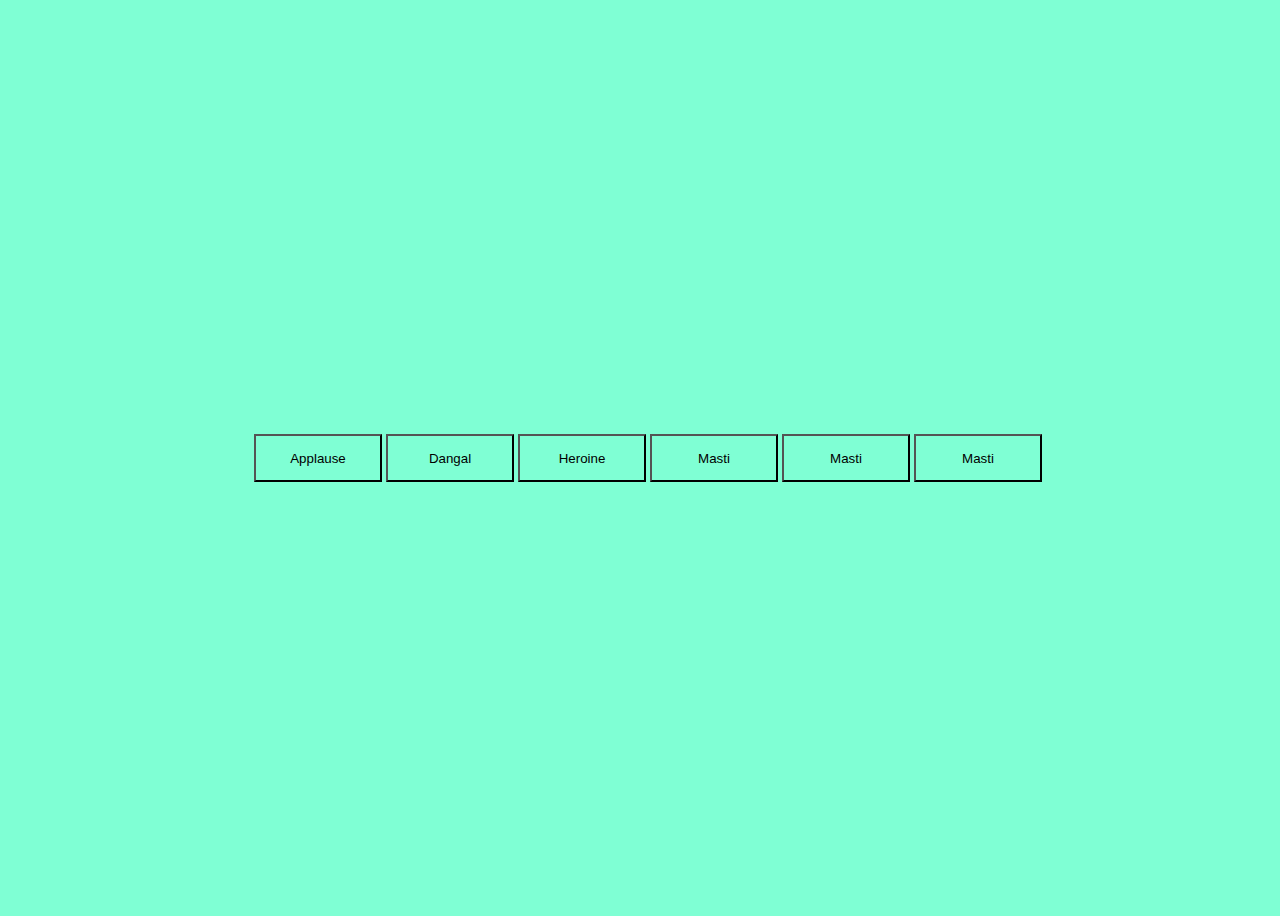
==== Sound Bar/index.html @ 2fc621d7 "Day 1" ====
<!DOCTYPE html>
<html lang="en">
<head>
    <meta charset="UTF-8">
    <meta http-equiv="X-UA-Compatible" content="IE=edge">
    <meta name="viewport" content="width=device-width, initial-scale=1.0">
    <title>Sound Bar</title>
    <link rel="stylesheet" href="./style.css">
</head>
<body>
    <div class="container">
        <div class="element">
            <button>Applause</button>
            <button>Dangal</button>
            <button>Heroine</button>
            <button>Masti</button>
            <button>Masti</button>
            <button>Masti</button>
        </div>
    </div>    



    <script src="./index.js"></script>
</body>
</html>
---- Sound Bar/style.css ----
*{
    background-color: aquamarine
}
.container{
    margin: 0 auto;
    display: flex;
    justify-content: center;
    align-items: center;
    height: 100vh;
    width: 100vw;
}
button{
    height: 3rem;
    width: 8rem;
}
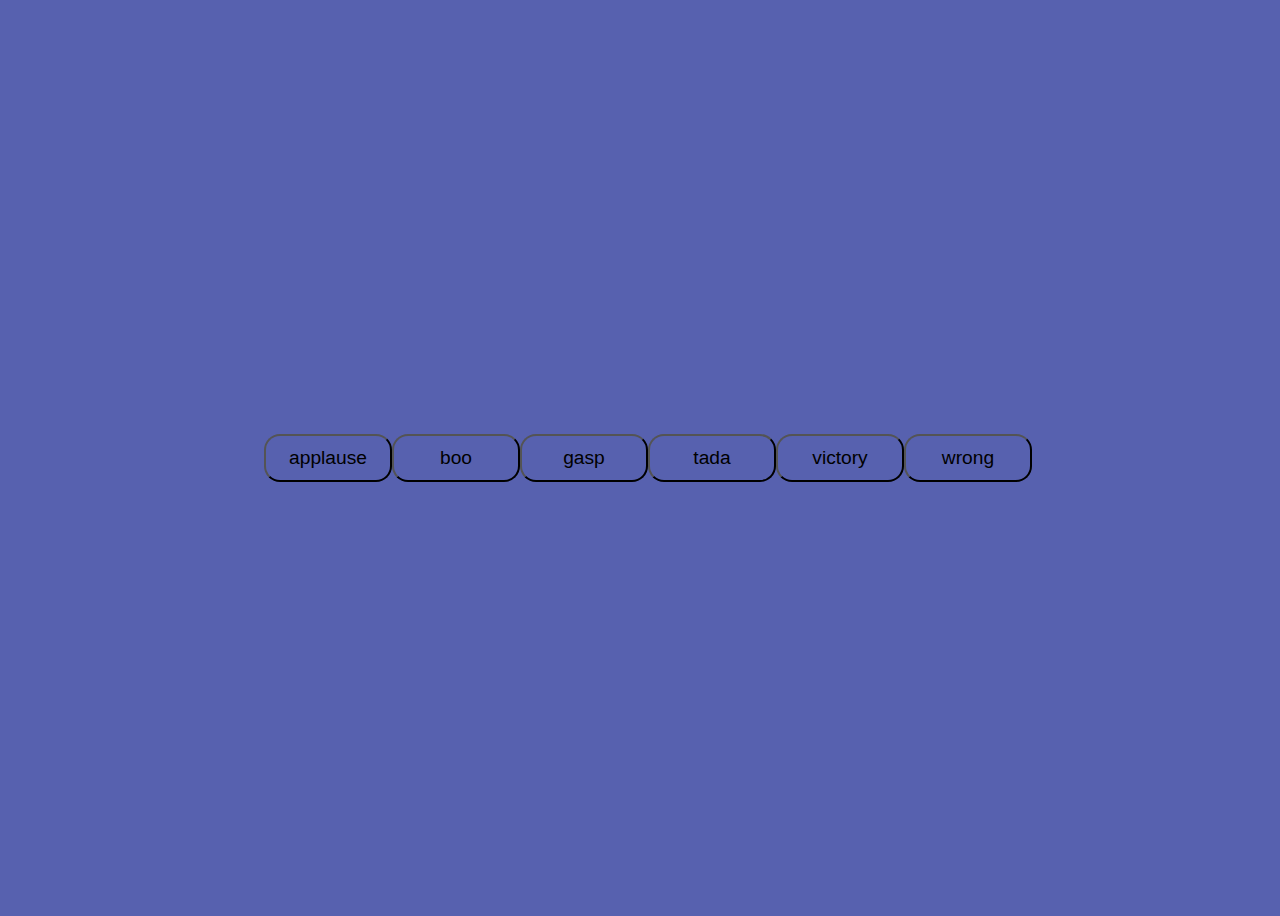
==== commit de7ff668: "Day 1 Project Complete" ====
--- a/Sound Bar/index.html
+++ b/Sound Bar/index.html
@@ -8,15 +8,19 @@
     <link rel="stylesheet" href="./style.css">
 </head>
 <body>
+    <audio src="./audio/8july_sound_bar_sounds_applause.mp3" id="applause"></audio>
+    <audio src="./audio/8july_sound_bar_sounds_boo.mp3" id="boo"></audio>
+    <audio src="./audio/8july_sound_bar_sounds_gasp.mp3" id="gasp"></audio>
+    <audio src="./audio/8july_sound_bar_sounds_tada.mp3" id="tada"></audio>
+    <audio src="./audio/8july_sound_bar_sounds_victory.mp3" id="victory"></audio>
+    <audio src="./audio/8july_sound_bar_sounds_wrong.mp3" id="wrong"></audio>
     <div class="container">
-        <div class="element">
-            <button>Applause</button>
-            <button>Dangal</button>
-            <button>Heroine</button>
-            <button>Masti</button>
-            <button>Masti</button>
-            <button>Masti</button>
-        </div>
+            <button class="btn">applause</button>
+            <button class="btn">boo</button>
+            <button class="btn">gasp</button>
+            <button class="btn">tada</button>
+            <button class="btn">victory</button>
+            <button class="btn">wrong</button>
     </div>    
 
 
--- a/Sound Bar/style.css
+++ b/Sound Bar/style.css
@@ -1,5 +1,6 @@
 *{
-    background-color: aquamarine
+    background-color: rgb(87, 97, 175);
+    box-sizing: border-box;
 }
 .container{
     margin: 0 auto;
@@ -12,4 +13,11 @@
 button{
     height: 3rem;
     width: 8rem;
+    border-radius: 1rem;
+    cursor: pointer;
+    font-size: larger;
+}
+
+button:hover{
+    background-color: blueviolet;
 }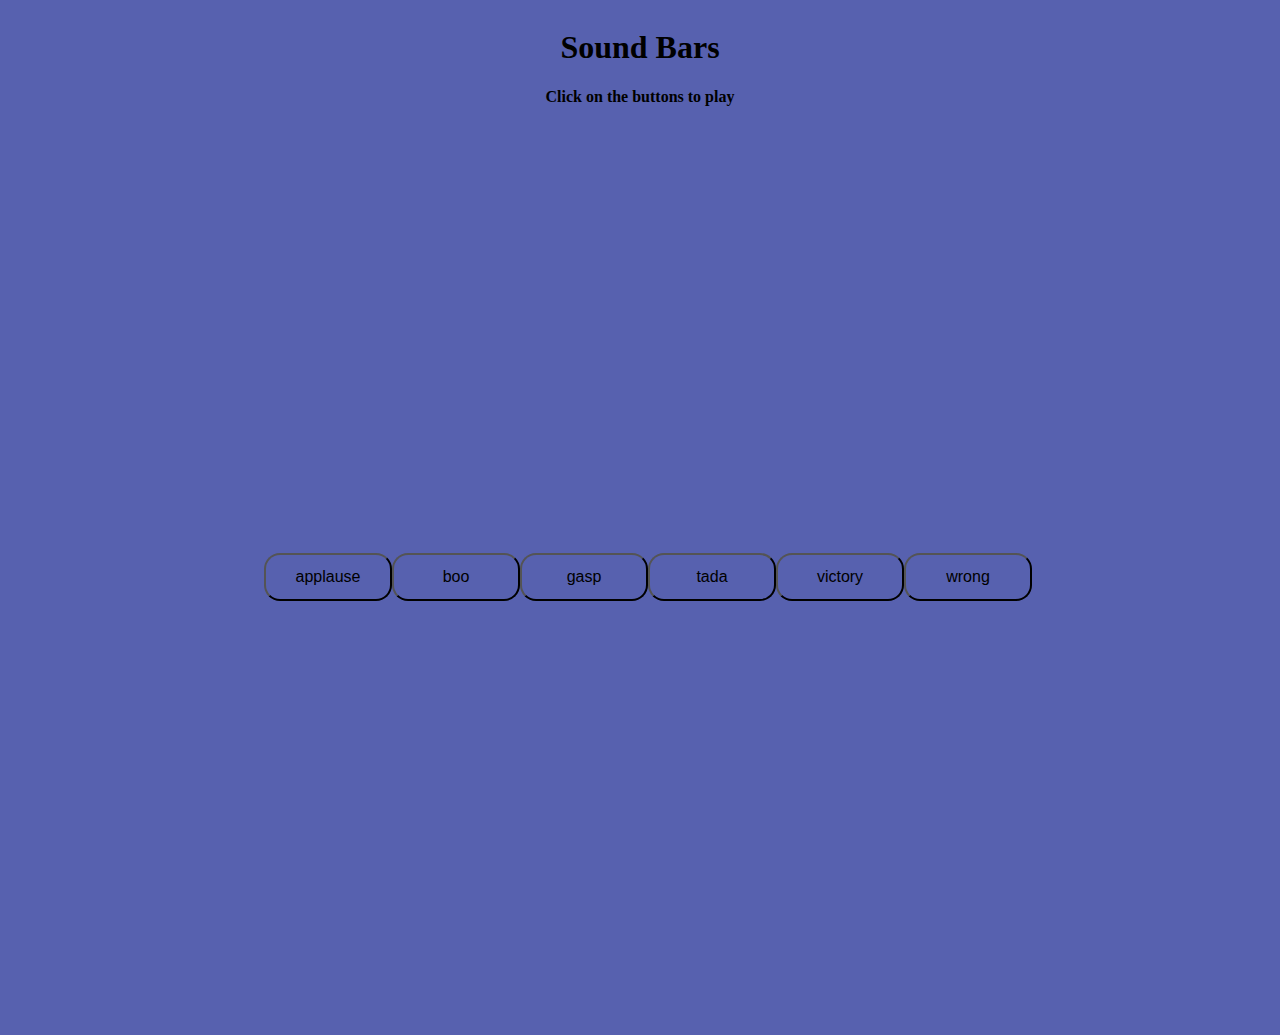
==== commit 2a2339ca: "Day 1 complete" ====
--- a/Sound Bar/index.html
+++ b/Sound Bar/index.html
@@ -8,6 +8,10 @@
     <link rel="stylesheet" href="./style.css">
 </head>
 <body>
+    <div class="heading">
+        <h1>Sound Bars</h1>
+        <h4>Click on the buttons to play</h4>
+    </div>
     <audio src="./audio/8july_sound_bar_sounds_applause.mp3" id="applause"></audio>
     <audio src="./audio/8july_sound_bar_sounds_boo.mp3" id="boo"></audio>
     <audio src="./audio/8july_sound_bar_sounds_gasp.mp3" id="gasp"></audio>
--- a/Sound Bar/style.css
+++ b/Sound Bar/style.css
@@ -1,6 +1,7 @@
 *{
     background-color: rgb(87, 97, 175);
     box-sizing: border-box;
+    overflow:hidden;
 }
 .container{
     margin: 0 auto;
@@ -10,12 +11,15 @@
     height: 100vh;
     width: 100vw;
 }
+.heading{
+    text-align: center;
+}
 button{
     height: 3rem;
     width: 8rem;
     border-radius: 1rem;
     cursor: pointer;
-    font-size: larger;
+    font-size: 1rem;
 }
 
 button:hover{
